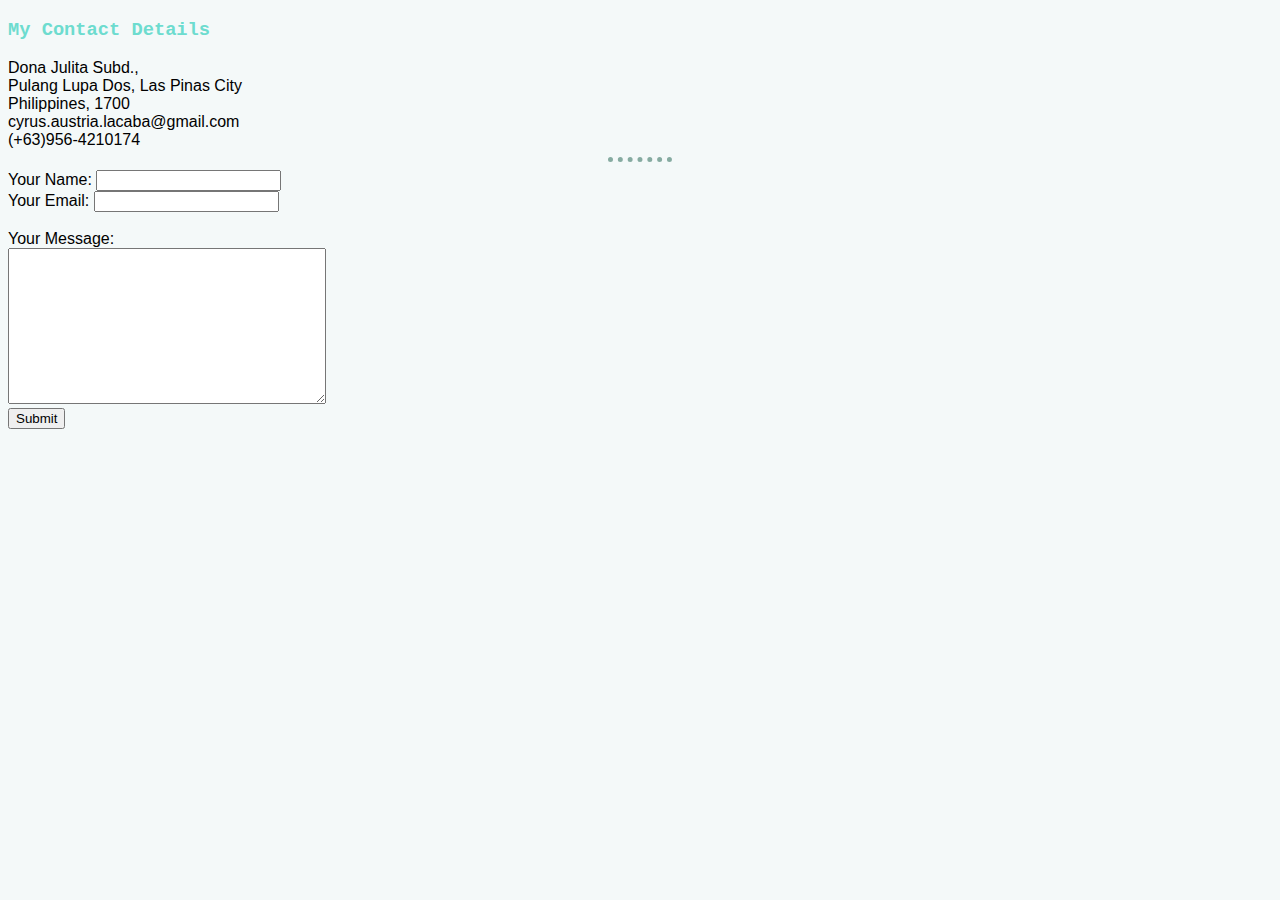
==== contact.html @ 16390618 "Add files via upload" ====
<!DOCTYPE html>
<html lang="en" dir="ltr">

<head>
  <meta charset="utf-8">
  <title>Contact</title>
  <link rel="stylesheet" href="cyrus.css">
</head>

<body>
  <h3>My Contact Details</h3>
  <emp>Dona Julita Subd., <br />
    Pulang Lupa Dos, Las Pinas City <br />
    Philippines, 1700<br /></emp>
  cyrus.austria.lacaba@gmail.com <br />
  (+63)956-4210174
  <hr />
  <form class="" action="mailto:cyrus.austria.lacaba@gmail.com" method="post" enctype="text/plain">
    <label for="yourName">Your Name:</label>
    <input type="text" name="yourName" value=""><br />
    <label for="yourEmail">Your Email:</label>
    <input type="text" name="yourEmail" value=""><br /><br />
    <label for="yourMessage">Your Message:</label><br />
    <label for=""><textarea name="yourMessage" rows="10" cols="37"></textarea><br />
    <input type="submit" value="Submit">
  </form>
</body>

</html>
---- cyrus.css ----
body {
  color: black;
  background-color: #f4f9f9;
  font-family: sans-serif;
}

header .Profile {
  width: 150px;
  height: 150px;  
}

header .Profile:hover {
  animation: Rotate 1s;
}

@keyframes Rotate {
  1%{
    transform: rotateY(90deg);
  }
  2%{
    transform: rotateY(180deg);
  }
  3%{
    transform: rotateY(270deg);
  }
  4%{
    transform: rotateY(360deg);
  }
}

header .Address {
  color: blue;
  font-family: sans-serif;
}

header .Contact {
  color: black;
  font-family: sans-serif;
}

header .Title {
  top: 0;
  color: black;
  font-family: sans-serif;
  font-size: 16px;
}

body content ul li .li_Title {
  color: blue;
  font-weight: bold;
  text-decoration: none;
  text-align: justify;
}

body content ul li::after {
  content: "\a\a";
  white-space: pre;
}

hr {
  border-style: none;
  border-top-style: dotted;
  width: 5%;
  border-width: 5px;
  border-color: #86aba1;
}

.mailme {
  display: flex;
  background: #d9e4dd;
  max-width: 330px;
  margin-top: 10px;
  padding: 20px;
  border-radius: 10px;
  box-shadow: 0 5px 25px grey;
}

h1 {
  color: #16c79a;
  font-family: "Lucida Console", "Courier New", monospace;
}

h3 {
  color: #6ddccf;
  font-family: "Lucida Console", "Courier New", monospace;
}
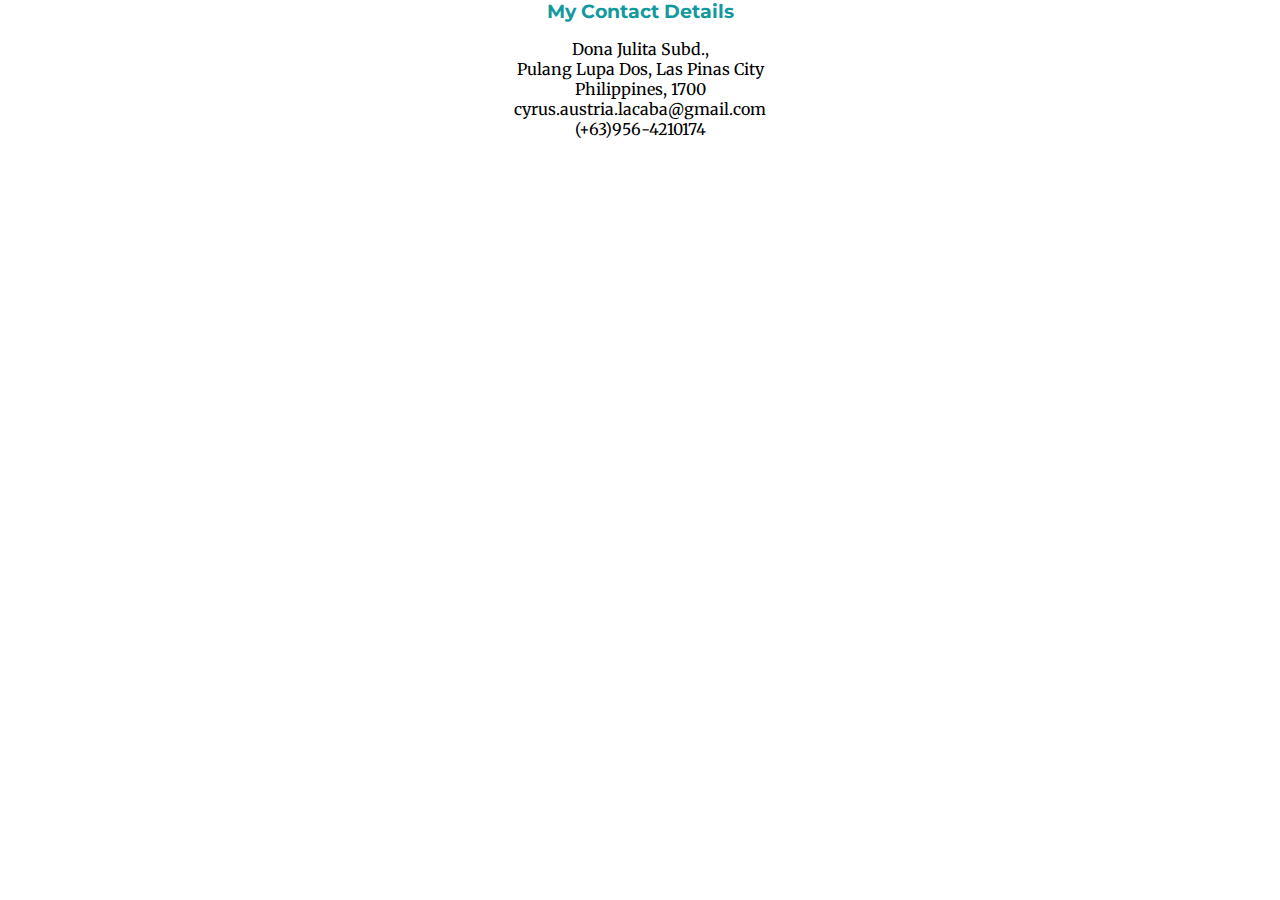
==== commit 23172998: "Add files via upload" ====
--- a/contact.html
+++ b/contact.html
@@ -1,29 +1,20 @@
 <!DOCTYPE html>
 <html lang="en" dir="ltr">
-
 <head>
   <meta charset="utf-8">
   <title>Contact</title>
-  <link rel="stylesheet" href="cyrus.css">
+  <link rel="stylesheet" href="css/styles.css">
+  <link href="https://fonts.googleapis.com/css2?family=Fredoka+One&family=Merriweather&family=Montserrat&family=Sacramento&display=swap" rel="stylesheet">
 </head>
 
 <body>
   <h3>My Contact Details</h3>
-  <emp>Dona Julita Subd., <br />
-    Pulang Lupa Dos, Las Pinas City <br />
-    Philippines, 1700<br /></emp>
-  cyrus.austria.lacaba@gmail.com <br />
-  (+63)956-4210174
-  <hr />
-  <form class="" action="mailto:cyrus.austria.lacaba@gmail.com" method="post" enctype="text/plain">
-    <label for="yourName">Your Name:</label>
-    <input type="text" name="yourName" value=""><br />
-    <label for="yourEmail">Your Email:</label>
-    <input type="text" name="yourEmail" value=""><br /><br />
-    <label for="yourMessage">Your Message:</label><br />
-    <label for=""><textarea name="yourMessage" rows="10" cols="37"></textarea><br />
-    <input type="submit" value="Submit">
-  </form>
+  <p>
+    <emp>Dona Julita Subd., <br />
+      Pulang Lupa Dos, Las Pinas City <br />
+      Philippines, 1700<br /></emp>
+    cyrus.austria.lacaba@gmail.com <br />
+    (+63)956-4210174
+  </p>  
 </body>
-
 </html>
--- a/css/styles.css
+++ b/css/styles.css
@@ -0,0 +1,248 @@
+/*
+font-family: 'Fredoka One', cursive;
+font-family: 'Merriweather', serif;
+font-family: 'Montserrat', sans-serif;
+font-family: 'Sacramento', cursive;
+*/
+body {
+  margin: 0;
+  text-align: center;
+  font-family: 'Merriweather', serif;
+}
+
+div {
+  background-color: white;
+}
+
+hr {
+  border-style: none;
+  border-top-style: dotted;
+  width: 5%;
+  border-width: 5px;
+  border-color: #86aba1;
+}
+
+h1 {
+  margin: 40px auto 0 auto;
+  font-family: 'Fredoka One', cursive;
+  text-shadow: 4px 4px grey;
+  font-size: 5.625rem; /*100% = 16px=1em....90px = 562.5% or 5.625em */
+  color: #66BFBF
+}
+
+a{
+  color: #11999E;
+}
+
+h1:hover {
+  animation: shadowx 1s;
+}
+
+img{
+  filter: drop-shadow(2px 4px 8px grey);
+}
+
+@keyframes shadowx {
+  50%{
+    text-shadow: 0 0 grey;
+  }
+  100%{
+    text-shadow: 4px 4px grey;
+  }
+}
+
+h2 {
+  font-family: 'Montserrat', sans-serif;
+  font-size: 2rem;
+}
+
+span{
+  font-weight: normal;
+}
+
+h3 {
+  margin: 0 auto 0 auto;
+  font-family: 'Montserrat', sans-serif;
+  color: #11999E
+}
+
+.profile {
+  margin-top: 50px;
+}
+
+.intro{
+  width: 50%;
+  margin:50px auto 50px auto;
+}
+
+.skills{
+  margin: 50px auto 50px auto;
+}
+
+.contact-me {
+  margin: 50px auto 50px auto;
+
+}
+
+.MyProfilePic {
+  width: 150px;
+  height: 150px;
+}
+
+.MySkillsPic1 {
+  float: left;
+  width: 15%;
+  margin-left: 100px;
+}
+
+.MySkillsPic2 {
+  float: right;
+  width: 15%;
+  margin-right: 100px
+}
+
+.top-container {
+  background-color: #eaf6f6;
+  border: 10px;
+  padding: 10px;
+  position: relative;
+  padding-top: 120px;
+}
+
+.middle-container {
+  background-color: white;
+}
+
+.top-cloud {
+  position: absolute;
+  right: 300px;
+  top: 50px;
+  animation: 10s linear 1s infinite alternate slidein;
+}
+
+@keyframes slidein {
+  0%{
+    right: 300px;
+  }
+  100%{
+    right: 1050px;
+  }
+}
+
+.bottom-cloud {
+  position: absolute;
+  left: 300px;
+  bottom: 310px;
+  animation: 10s linear 1s infinite alternate slidein2;
+}
+
+@keyframes slidein2 {
+  0%{
+    left: 300px;
+  }
+  100%{
+    left: 1050px;
+  }
+}
+
+.MyProfilePic:hover{
+  animation: Rotate 1s;
+}
+
+@keyframes Rotate {
+  1%{
+    transform: rotateY(90deg);
+  }
+  2%{
+    transform: rotateY(180deg);
+  }
+  3%{
+    transform: rotateY(270deg);
+  }
+  4%{
+    transform: rotateY(360deg);
+  }
+}
+
+.skill-row{
+  margin:50px auto 50px auto;
+  width: 50%;
+  line-height: 2;
+}
+
+table{
+  margin-left: auto;
+  margin-right: auto;
+}
+
+.bottom-container {
+  color: #eaf6f6;
+  background-color: #66bfbf;
+  text-align: center;
+  height: 100px;
+  font-family: 'Montserrat', sans-serif;
+  margin-top: 50px;
+}
+
+.comments {
+  margin-bottom: 50px;
+}
+
+.footer-gmail{
+  position:relative;
+  color: #11999E;
+  padding-right: 20px;
+  top:20px;
+}
+
+.footer-fb{
+  position: relative;
+  color:#11999E;
+  padding-left: 20px;
+  top:20px;
+}
+
+.footer-cr{
+  position: relative;
+  top:30px;
+}
+
+.BUTTON_UCQ {
+   background: #0D676C;
+   background-image: -webkit-linear-gradient(top, #0D676C, #16A3A9);
+   background-image: -moz-linear-gradient(top, #0D676C, #16A3A9);
+   background-image: -ms-linear-gradient(top, #0D676C, #16A3A9);
+   background-image: -o-linear-gradient(top, #0D676C, #16A3A9);
+   background-image: -webkit-gradient(to bottom, #0D676C, #16A3A9);
+   -webkit-border-radius: 6px;
+   -moz-border-radius: 6px;
+   border-radius: 6px;
+   color: #FFFFFF;
+   font-family: Verdana;
+   font-size: 15px;
+   font-weight: 300;
+   padding: 10px;
+   -webkit-box-shadow: 1px 1px 20px 0 #000000;
+   -moz-box-shadow: 1px 1px 20px 0 #000000;
+   box-shadow: 1px 1px 20px 0 #000000;
+   text-shadow: 1px 1px 20px #000000;
+   border: solid #337FED 0;
+   text-decoration: none;
+   display: inline-block;
+   cursor: pointer;
+   text-align: center;
+}
+
+.BUTTON_UCQ:hover {
+   border: solid #10CADD 0;
+   background: #10878D;
+   background-image: -webkit-linear-gradient(top, #10878D, #29B0D9);
+   background-image: -moz-linear-gradient(top, #10878D, #29B0D9);
+   background-image: -ms-linear-gradient(top, #10878D, #29B0D9);
+   background-image: -o-linear-gradient(top, #10878D, #29B0D9);
+   background-image: -webkit-gradient(to bottom, #10878D, #29B0D9);
+   -webkit-border-radius: 6px;
+   -moz-border-radius: 6px;
+   border-radius: 6px;
+   text-decoration: none;
+}
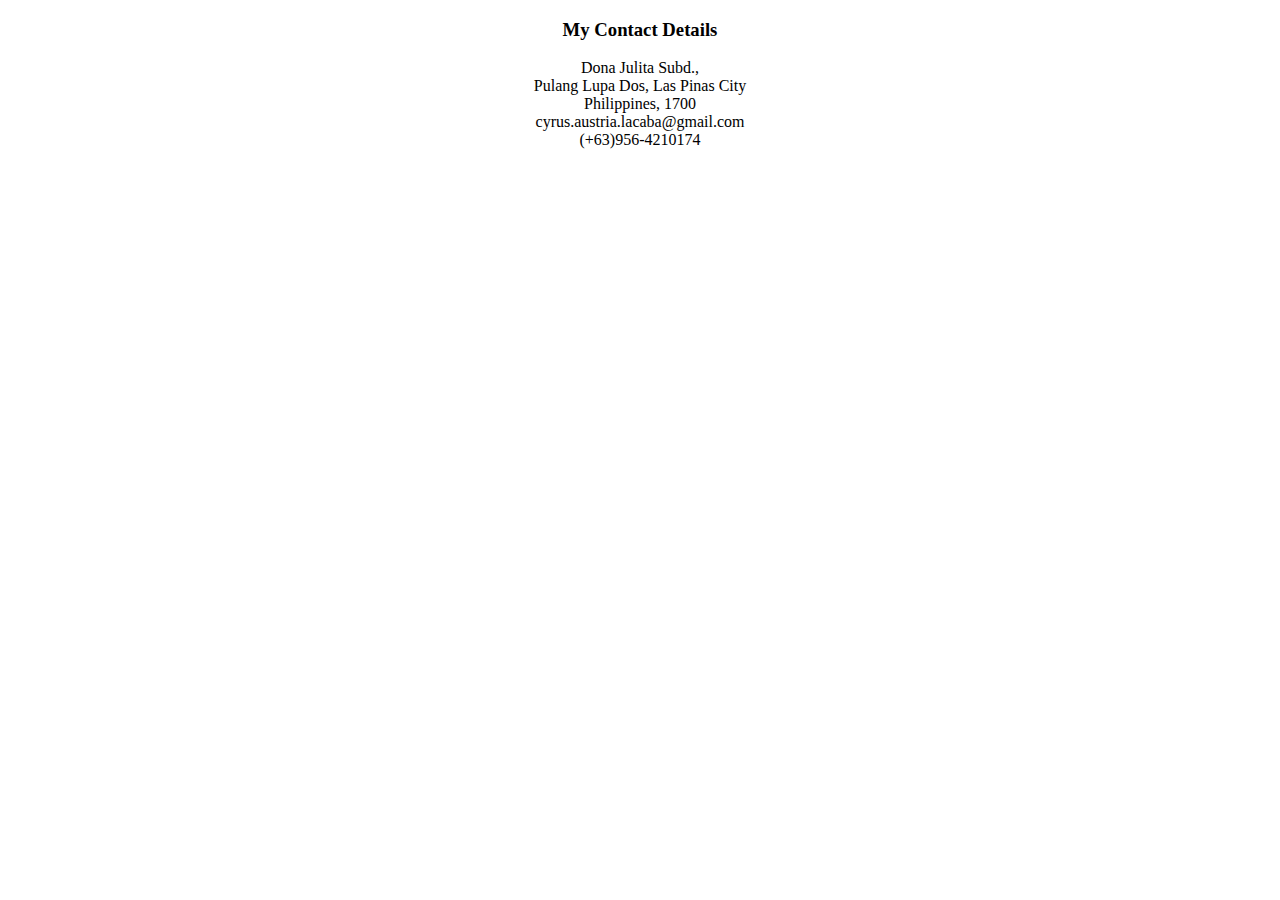
==== commit 65f64645: "Add files via upload" ====
--- a/contact.html
+++ b/contact.html
@@ -3,18 +3,22 @@
 <head>
   <meta charset="utf-8">
   <title>Contact</title>
+  <link rel="icon" href="images/favicon.ico">
   <link rel="stylesheet" href="css/styles.css">
+  <link rel="stylesheet" href="https://cdn.jsdelivr.net/npm/bootstrap@4.6.0/dist/css/bootstrap.min.css" integrity="sha384-B0vP5xmATw1+K9KRQjQERJvTumQW0nPEzvF6L/Z6nronJ3oUOFUFpCjEUQouq2+l" crossorigin="anonymous">
   <link href="https://fonts.googleapis.com/css2?family=Fredoka+One&family=Merriweather&family=Montserrat&family=Sacramento&display=swap" rel="stylesheet">
 </head>
 
 <body>
-  <h3>My Contact Details</h3>
-  <p>
-    <emp>Dona Julita Subd., <br />
-      Pulang Lupa Dos, Las Pinas City <br />
-      Philippines, 1700<br /></emp>
-    cyrus.austria.lacaba@gmail.com <br />
-    (+63)956-4210174
-  </p>  
+  <center>
+    <h3>My Contact Details</h3>
+    <p>
+      <emp>Dona Julita Subd., <br />
+        Pulang Lupa Dos, Las Pinas City <br />
+        Philippines, 1700<br /></emp>
+      cyrus.austria.lacaba@gmail.com <br />
+      (+63)956-4210174
+    </p>
+  </center>  
 </body>
 </html>
--- a/css/styles.css
+++ b/css/styles.css
@@ -1,17 +1,47 @@
-/*
-font-family: 'Fredoka One', cursive;
-font-family: 'Merriweather', serif;
-font-family: 'Montserrat', sans-serif;
-font-family: 'Sacramento', cursive;
-*/
-body {
-  margin: 0;
-  text-align: center;
-  font-family: 'Merriweather', serif;
-}
-
-div {
+.top-container {
+  position: relative;
+  background-color: #eaf6f6;
+  padding-top: 170px;
+  text-align: center;
+}
+
+.middle-container {
   background-color: white;
+  text-align: center;
+}
+
+.bottom-container {
+  color: #eaf6f6;
+  background-color: #66bfbf;
+  text-align: center;
+  height: 100px;
+  font-family: 'Montserrat', sans-serif;
+  margin-top: 50px;
+}
+
+.Home {
+  margin: auto;
+  font-family: 'Fredoka One', cursive;
+  text-shadow: 4px 4px grey;
+  color: #66BFBF
+}
+
+.Home:hover {
+  animation: shadowx 1s;
+}
+
+@keyframes shadowx {
+  50% {
+    text-shadow: 0 0 grey;
+  }
+
+  100% {
+    text-shadow: 4px 4px grey;
+  }
+}
+
+.Home_Title {
+  margin-bottom: 50px;
 }
 
 hr {
@@ -22,110 +52,37 @@
   border-color: #86aba1;
 }
 
-h1 {
-  margin: 40px auto 0 auto;
-  font-family: 'Fredoka One', cursive;
-  text-shadow: 4px 4px grey;
-  font-size: 5.625rem; /*100% = 16px=1em....90px = 562.5% or 5.625em */
-  color: #66BFBF
-}
-
-a{
-  color: #11999E;
-}
-
-h1:hover {
-  animation: shadowx 1s;
-}
-
-img{
-  filter: drop-shadow(2px 4px 8px grey);
-}
-
-@keyframes shadowx {
-  50%{
-    text-shadow: 0 0 grey;
-  }
-  100%{
-    text-shadow: 4px 4px grey;
-  }
-}
-
 h2 {
   font-family: 'Montserrat', sans-serif;
   font-size: 2rem;
-}
-
-span{
-  font-weight: normal;
-}
-
-h3 {
-  margin: 0 auto 0 auto;
+  text-align: center;
+}
+
+h5 {
+  text-align: center;
+  margin: auto auto 0 auto;
   font-family: 'Montserrat', sans-serif;
   color: #11999E
 }
 
-.profile {
-  margin-top: 50px;
-}
-
-.intro{
-  width: 50%;
-  margin:50px auto 50px auto;
-}
-
-.skills{
-  margin: 50px auto 50px auto;
-}
-
-.contact-me {
-  margin: 50px auto 50px auto;
-
-}
-
-.MyProfilePic {
-  width: 150px;
-  height: 150px;
-}
-
-.MySkillsPic1 {
-  float: left;
-  width: 15%;
-  margin-left: 100px;
-}
-
-.MySkillsPic2 {
-  float: right;
-  width: 15%;
-  margin-right: 100px
-}
-
-.top-container {
-  background-color: #eaf6f6;
-  border: 10px;
-  padding: 10px;
-  position: relative;
-  padding-top: 120px;
-}
-
-.middle-container {
-  background-color: white;
+img {
+  filter: drop-shadow(2px 4px 8px grey);
 }
 
 .top-cloud {
   position: absolute;
   right: 300px;
-  top: 50px;
+  top: 70px;
   animation: 10s linear 1s infinite alternate slidein;
 }
 
 @keyframes slidein {
-  0%{
+  0% {
     right: 300px;
   }
-  100%{
-    right: 1050px;
+
+  100% {
+    right: 600px;
   }
 }
 
@@ -137,112 +94,152 @@
 }
 
 @keyframes slidein2 {
-  0%{
+  0% {
     left: 300px;
   }
-  100%{
-    left: 1050px;
-  }
-}
-
-.MyProfilePic:hover{
+
+  100% {
+    left: 600px;
+  }
+}
+
+.MyProfilePic {
+  width: 150px;
+  height: 150px;
+  margin: auto auto 50px auto;
+}
+
+.MyProfilePic:hover {
   animation: Rotate 1s;
 }
 
 @keyframes Rotate {
-  1%{
+  1% {
     transform: rotateY(90deg);
   }
-  2%{
+
+  2% {
     transform: rotateY(180deg);
   }
-  3%{
+
+  3% {
     transform: rotateY(270deg);
   }
-  4%{
+
+  4% {
     transform: rotateY(360deg);
   }
 }
 
-.skill-row{
-  margin:50px auto 50px auto;
+.profile {
+  margin-top: 50px;
+}
+
+.intro {
+  width: 50%;
+  margin: 50px auto 50px auto;
+}
+
+.skills {
+  margin: 50px auto 50px auto;
+}
+
+.education {
+  margin: 50px auto 50px auto;
+  text-align: center;
+}
+
+.trainings {
+  margin: 50px auto 50px auto;
+  text-align: center;
+}
+
+.contact-me {
+  margin: 50px auto 50px auto;
+}
+
+.MySkillsPic1 {
+  float: left;
+  width: 15%;
+  margin-left: 100px;
+}
+
+.MySkillsPic2 {
+  float: right;
+  width: 15%;
+  margin-right: 100px
+}
+
+.skill-row {
+  margin: 50px auto 50px auto;
   width: 50%;
   line-height: 2;
 }
 
-table{
+table {
   margin-left: auto;
   margin-right: auto;
 }
 
-.bottom-container {
-  color: #eaf6f6;
-  background-color: #66bfbf;
-  text-align: center;
-  height: 100px;
-  font-family: 'Montserrat', sans-serif;
-  margin-top: 50px;
-}
-
 .comments {
   margin-bottom: 50px;
 }
 
-.footer-gmail{
-  position:relative;
+.footer-gmail {
+  position: relative;
   color: #11999E;
   padding-right: 20px;
-  top:20px;
-}
-
-.footer-fb{
-  position: relative;
-  color:#11999E;
+  top: 20px;
+}
+
+.footer-fb {
+  position: relative;
+  color: #11999E;
   padding-left: 20px;
-  top:20px;
-}
-
-.footer-cr{
-  position: relative;
-  top:30px;
+  top: 20px;
+}
+
+.footer-cr {
+  position: relative;
+  top: 30px;
 }
 
 .BUTTON_UCQ {
-   background: #0D676C;
-   background-image: -webkit-linear-gradient(top, #0D676C, #16A3A9);
-   background-image: -moz-linear-gradient(top, #0D676C, #16A3A9);
-   background-image: -ms-linear-gradient(top, #0D676C, #16A3A9);
-   background-image: -o-linear-gradient(top, #0D676C, #16A3A9);
-   background-image: -webkit-gradient(to bottom, #0D676C, #16A3A9);
-   -webkit-border-radius: 6px;
-   -moz-border-radius: 6px;
-   border-radius: 6px;
-   color: #FFFFFF;
-   font-family: Verdana;
-   font-size: 15px;
-   font-weight: 300;
-   padding: 10px;
-   -webkit-box-shadow: 1px 1px 20px 0 #000000;
-   -moz-box-shadow: 1px 1px 20px 0 #000000;
-   box-shadow: 1px 1px 20px 0 #000000;
-   text-shadow: 1px 1px 20px #000000;
-   border: solid #337FED 0;
-   text-decoration: none;
-   display: inline-block;
-   cursor: pointer;
-   text-align: center;
+  background: #0D676C;
+  background-image: -webkit-linear-gradient(top, #0D676C, #16A3A9);
+  background-image: -moz-linear-gradient(top, #0D676C, #16A3A9);
+  background-image: -ms-linear-gradient(top, #0D676C, #16A3A9);
+  background-image: -o-linear-gradient(top, #0D676C, #16A3A9);
+  background-image: -webkit-gradient(to bottom, #0D676C, #16A3A9);
+  -webkit-border-radius: 6px;
+  -moz-border-radius: 6px;
+  border-radius: 6px;
+  color: #FFFFFF;
+  font-family: Verdana;
+  font-size: 15px;
+  font-weight: 300;
+  padding: 10px;
+  -webkit-box-shadow: 1px 1px 20px 0 #000000;
+  -moz-box-shadow: 1px 1px 20px 0 #000000;
+  box-shadow: 1px 1px 20px 0 #000000;
+  text-shadow: 1px 1px 20px #000000;
+  border: solid #337FED 0;
+  text-decoration: none;
+  display: inline-block;
+  cursor: pointer;
+  text-align: center;
 }
 
 .BUTTON_UCQ:hover {
-   border: solid #10CADD 0;
-   background: #10878D;
-   background-image: -webkit-linear-gradient(top, #10878D, #29B0D9);
-   background-image: -moz-linear-gradient(top, #10878D, #29B0D9);
-   background-image: -ms-linear-gradient(top, #10878D, #29B0D9);
-   background-image: -o-linear-gradient(top, #10878D, #29B0D9);
-   background-image: -webkit-gradient(to bottom, #10878D, #29B0D9);
-   -webkit-border-radius: 6px;
-   -moz-border-radius: 6px;
-   border-radius: 6px;
-   text-decoration: none;
-}
+  border: solid #10CADD 0;
+  background: #10878D;
+  background-image: -webkit-linear-gradient(top, #10878D, #29B0D9);
+  background-image: -moz-linear-gradient(top, #10878D, #29B0D9);
+  background-image: -ms-linear-gradient(top, #10878D, #29B0D9);
+  background-image: -o-linear-gradient(top, #10878D, #29B0D9);
+  background-image: -webkit-gradient(to bottom, #10878D, #29B0D9);
+  -webkit-border-radius: 6px;
+  -moz-border-radius: 6px;
+  border-radius: 6px;
+  text-decoration: none;
+}
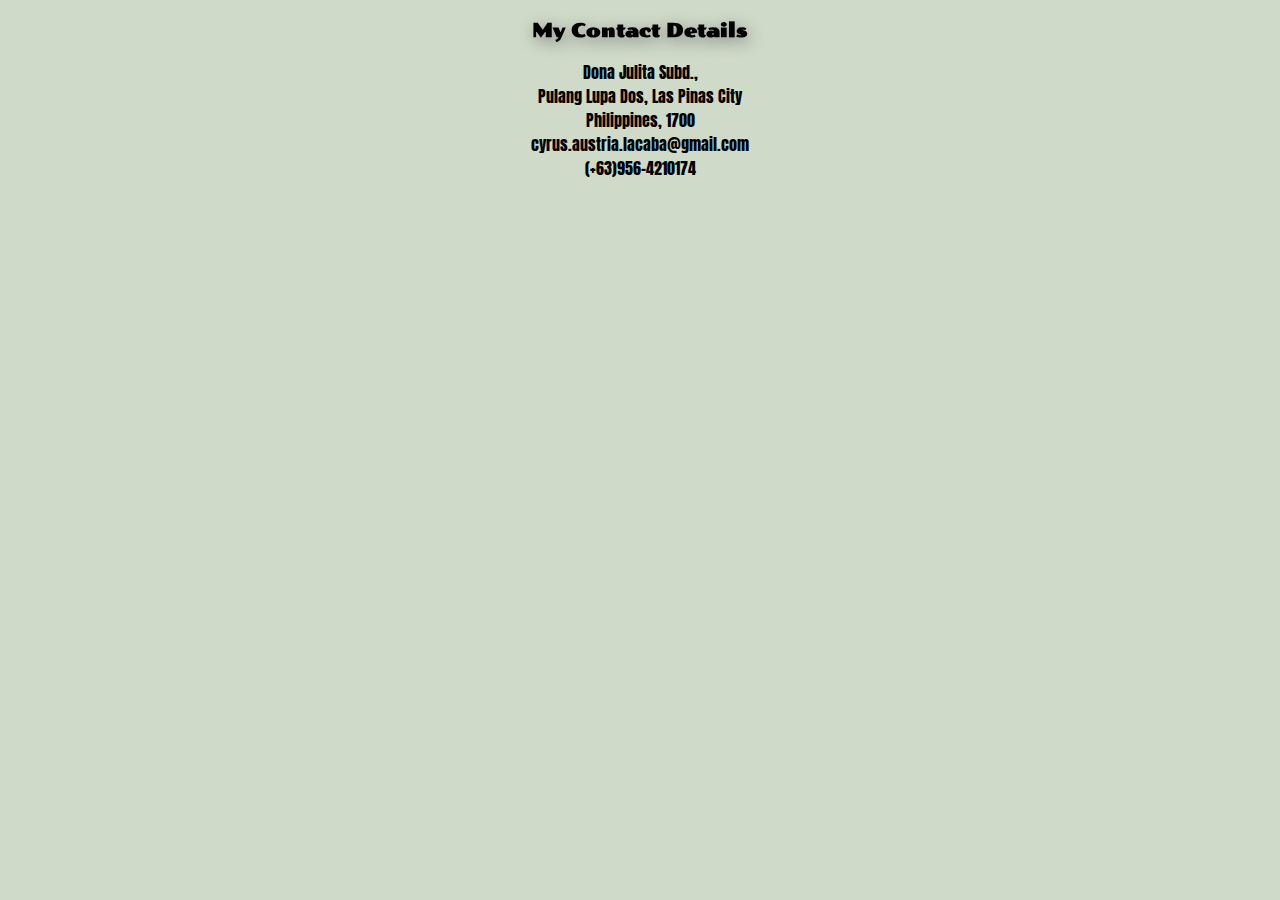
==== commit bd977137: "Add files via upload" ====
--- a/contact.html
+++ b/contact.html
@@ -1,24 +1,26 @@
 <!DOCTYPE html>
 <html lang="en" dir="ltr">
+
 <head>
   <meta charset="utf-8">
-  <title>Contact</title>
-  <link rel="icon" href="images/favicon.ico">
+  <title>Get in Touch</title>
   <link rel="stylesheet" href="css/styles.css">
-  <link rel="stylesheet" href="https://cdn.jsdelivr.net/npm/bootstrap@4.6.0/dist/css/bootstrap.min.css" integrity="sha384-B0vP5xmATw1+K9KRQjQERJvTumQW0nPEzvF6L/Z6nronJ3oUOFUFpCjEUQouq2+l" crossorigin="anonymous">
-  <link href="https://fonts.googleapis.com/css2?family=Fredoka+One&family=Merriweather&family=Montserrat&family=Sacramento&display=swap" rel="stylesheet">
+  <link rel="icon" href="favicon.ico">
+
+  <link rel="preconnect" href="https://fonts.gstatic.com">
+  <link href="https://fonts.googleapis.com/css2?family=Aclonica&family=Anton&family=Fahkwang:wght@200&family=Overlock+SC&family=Poller+One&display=swap" rel="stylesheet">
+
 </head>
 
-<body>
-  <center>
-    <h3>My Contact Details</h3>
-    <p>
-      <emp>Dona Julita Subd., <br />
-        Pulang Lupa Dos, Las Pinas City <br />
-        Philippines, 1700<br /></emp>
-      cyrus.austria.lacaba@gmail.com <br />
-      (+63)956-4210174
-    </p>
-  </center>  
+<body style="text-align:center; background-color:#cfdac8;">
+  <h3 style="font-family: 'Poller One', cursive;filter: drop-shadow(2px 4px 8px grey);">My Contact Details</h3>
+  <p style="font-family: 'Anton', sans-serif;">
+  <emp>Dona Julita Subd., <br />
+    Pulang Lupa Dos, Las Pinas City <br />
+    Philippines, 1700<br /></emp>
+  cyrus.austria.lacaba@gmail.com <br />
+  (+63)956-4210174
+  </p>
 </body>
+
 </html>
--- a/css/styles.css
+++ b/css/styles.css
@@ -1,245 +1,210 @@
-.top-container {
-  position: relative;
-  background-color: #eaf6f6;
-  padding-top: 170px;
-  text-align: center;
-}
-
-.middle-container {
-  background-color: white;
-  text-align: center;
-}
-
-.bottom-container {
-  color: #eaf6f6;
-  background-color: #66bfbf;
-  text-align: center;
-  height: 100px;
-  font-family: 'Montserrat', sans-serif;
-  margin-top: 50px;
-}
-
-.Home {
-  margin: auto;
-  font-family: 'Fredoka One', cursive;
-  text-shadow: 4px 4px grey;
-  color: #66BFBF
-}
-
-.Home:hover {
-  animation: shadowx 1s;
-}
-
-@keyframes shadowx {
-  50% {
-    text-shadow: 0 0 grey;
+table {
+  table-layout:fixed;
+  width: 510px;
+  font-family: 'Fahkwang', sans-serif;
+  font-size: 18px;
+  font-weight: bold;
+}
+
+.carousel-item {
+  height: 500px;
+}
+
+.company {
+  color: blue;
+  text-shadow: 2px 4px 8px grey;
+}
+
+.skills-bar{
+  display:inline-flex;
+  background-color: #79a3b1;
+  border-width: 1px;
+  border-radius: 30px;
+  height: 20px;
+}
+
+.skills-bar-background{
+  display:inline-flex;
+  background-color: #11698e;
+  border-width: 1px;
+  border-radius: 30px;
+  filter: drop-shadow(2px 4px 8px grey);
+  width: 200px;
+  height: 20px;
+  margin-left: 10px;
+}
+
+.skills-bar .perc10 {
+  width: 20px;
+}
+.skills-bar .perc20 {
+  width: 40px;
+}
+.skills-bar .perc30 {
+  width: 60px;
+}
+.skills-bar .perc40 {
+  width: 80px;
+}
+.skills-bar .perc50 {
+  width: 100px;
+}
+.skills-bar .perc60 {
+  width: 120px;
+}
+.skills-bar .perc70 {
+  width: 140px;
+}
+.skills-bar .perc80 {
+  width: 160px;
+}
+.skills-bar .perc90 {
+  width: 180px;
+  text-align: center;
+}
+.skills-bar .perc100 {
+  width: 200px;
+}
+
+/* Accordion Button */
+
+.accordion-btn {
+    width: 50%;
+}
+/* Navigation Bar */
+
+.navbar-brand{
+  font-family: 'Poller One', cursive;
+  font-weight: bold;
+  margin-left: 5%;
+}
+
+.navbar{
+  padding-left: 0;
+  padding-bottom: 4.5rem;
+  background-color: #092532;
+}
+
+.nav-item {
+  margin: auto 18px auto 18px;
+}
+
+.nav-link{
+  font-size: 1rem;
+}
+
+
+/* Header */
+
+.home {
+  background-color: #fff;
+  padding: 80px 30px 30px 30px;
+  text-align: center;
+}
+.skills {
+  background-color: #cfdac8;
+  padding: 30px;
+  text-align: left;
+}
+
+.experience {
+  background-color: #fff;
+  padding: 30px;
+  text-align: left;
+}
+
+.education {
+  background-color: #cfdac8;
+  padding: 30px;
+  text-align: left;
+}
+
+.work {
+  background-color: #fff;
+  padding: 30px;
+  text-align: left;
+}
+
+.content .content-home-h1{
+  display: inline-block;
+  font-family: 'Poller One', cursive;
+  text-shadow: 2px 2px grey;
+  color: Black;
+  font-size: 45px;
+  margin: auto auto 40px auto;
+}
+
+.content .content-home-h1-plain{
+  display: inline-block;
+  font-family: 'Poller One', cursive;
+  text-shadow: 2px 2px grey;
+  color: #51c2d5;
+}
+
+.content .content-home-h3{
+  font-family: 'Anton', sans-serif;
+  text-align: left;
+}
+
+.content .content-h1{
+  display: inline-block;
+  font-family: 'Poller One', cursive;
+  color: Black;
+  font-size: 40px;
+  margin: auto auto 30px auto;
+  text-decoration: underline;
+  text-align: left;
+}
+
+.content .content-skills-h3{
+  display: inline-block;
+  font-family: 'Anton', sans-serif;
+  text-align: left;
+}
+
+.content .content-h4{
+  display: inline-block;
+  font-family: 'Fahkwang', sans-serif;
+  font-size: 15px;
+  font-weight: bold;
+}
+
+.content .content-home-p{
+  font-family: 'Fahkwang', sans-serif;
+  line-height: 2;
+  font-size: 18px;
+  font-weight: bold;
+  text-align: justify;
+}
+
+/* Content */
+.MyProfilePic {
+  width: 300px;
+  height: 300px;
+  margin: 20px auto 20px auto;
+}
+
+.intro{
+  text-align: center;
+}
+
+
+/* Footer */
+#footer{
+  top:100%;
+  color: white;
+  font-size: 1rem;
+  background-color: #092532;
+  text-align: center;
+  margin-bottom: 0;
+}
+
+.footer-img{
+    padding: 10px;
+}
+
+@media (max-width: 900px) {
+  table {
+    width: 450px;
   }
-
-  100% {
-    text-shadow: 4px 4px grey;
-  }
-}
-
-.Home_Title {
-  margin-bottom: 50px;
-}
-
-hr {
-  border-style: none;
-  border-top-style: dotted;
-  width: 5%;
-  border-width: 5px;
-  border-color: #86aba1;
-}
-
-h2 {
-  font-family: 'Montserrat', sans-serif;
-  font-size: 2rem;
-  text-align: center;
-}
-
-h5 {
-  text-align: center;
-  margin: auto auto 0 auto;
-  font-family: 'Montserrat', sans-serif;
-  color: #11999E
-}
-
-img {
-  filter: drop-shadow(2px 4px 8px grey);
-}
-
-.top-cloud {
-  position: absolute;
-  right: 300px;
-  top: 70px;
-  animation: 10s linear 1s infinite alternate slidein;
-}
-
-@keyframes slidein {
-  0% {
-    right: 300px;
-  }
-
-  100% {
-    right: 600px;
-  }
-}
-
-.bottom-cloud {
-  position: absolute;
-  left: 300px;
-  bottom: 310px;
-  animation: 10s linear 1s infinite alternate slidein2;
-}
-
-@keyframes slidein2 {
-  0% {
-    left: 300px;
-  }
-
-  100% {
-    left: 600px;
-  }
-}
-
-.MyProfilePic {
-  width: 150px;
-  height: 150px;
-  margin: auto auto 50px auto;
-}
-
-.MyProfilePic:hover {
-  animation: Rotate 1s;
-}
-
-@keyframes Rotate {
-  1% {
-    transform: rotateY(90deg);
-  }
-
-  2% {
-    transform: rotateY(180deg);
-  }
-
-  3% {
-    transform: rotateY(270deg);
-  }
-
-  4% {
-    transform: rotateY(360deg);
-  }
-}
-
-.profile {
-  margin-top: 50px;
-}
-
-.intro {
-  width: 50%;
-  margin: 50px auto 50px auto;
-}
-
-.skills {
-  margin: 50px auto 50px auto;
-}
-
-.education {
-  margin: 50px auto 50px auto;
-  text-align: center;
-}
-
-.trainings {
-  margin: 50px auto 50px auto;
-  text-align: center;
-}
-
-.contact-me {
-  margin: 50px auto 50px auto;
-}
-
-.MySkillsPic1 {
-  float: left;
-  width: 15%;
-  margin-left: 100px;
-}
-
-.MySkillsPic2 {
-  float: right;
-  width: 15%;
-  margin-right: 100px
-}
-
-.skill-row {
-  margin: 50px auto 50px auto;
-  width: 50%;
-  line-height: 2;
-}
-
-table {
-  margin-left: auto;
-  margin-right: auto;
-}
-
-.comments {
-  margin-bottom: 50px;
-}
-
-.footer-gmail {
-  position: relative;
-  color: #11999E;
-  padding-right: 20px;
-  top: 20px;
-}
-
-.footer-fb {
-  position: relative;
-  color: #11999E;
-  padding-left: 20px;
-  top: 20px;
-}
-
-.footer-cr {
-  position: relative;
-  top: 30px;
-}
-
-.BUTTON_UCQ {
-  background: #0D676C;
-  background-image: -webkit-linear-gradient(top, #0D676C, #16A3A9);
-  background-image: -moz-linear-gradient(top, #0D676C, #16A3A9);
-  background-image: -ms-linear-gradient(top, #0D676C, #16A3A9);
-  background-image: -o-linear-gradient(top, #0D676C, #16A3A9);
-  background-image: -webkit-gradient(to bottom, #0D676C, #16A3A9);
-  -webkit-border-radius: 6px;
-  -moz-border-radius: 6px;
-  border-radius: 6px;
-  color: #FFFFFF;
-  font-family: Verdana;
-  font-size: 15px;
-  font-weight: 300;
-  padding: 10px;
-  -webkit-box-shadow: 1px 1px 20px 0 #000000;
-  -moz-box-shadow: 1px 1px 20px 0 #000000;
-  box-shadow: 1px 1px 20px 0 #000000;
-  text-shadow: 1px 1px 20px #000000;
-  border: solid #337FED 0;
-  text-decoration: none;
-  display: inline-block;
-  cursor: pointer;
-  text-align: center;
-}
-
-.BUTTON_UCQ:hover {
-  border: solid #10CADD 0;
-  background: #10878D;
-  background-image: -webkit-linear-gradient(top, #10878D, #29B0D9);
-  background-image: -moz-linear-gradient(top, #10878D, #29B0D9);
-  background-image: -ms-linear-gradient(top, #10878D, #29B0D9);
-  background-image: -o-linear-gradient(top, #10878D, #29B0D9);
-  background-image: -webkit-gradient(to bottom, #10878D, #29B0D9);
-  -webkit-border-radius: 6px;
-  -moz-border-radius: 6px;
-  border-radius: 6px;
-  text-decoration: none;
-}
+}
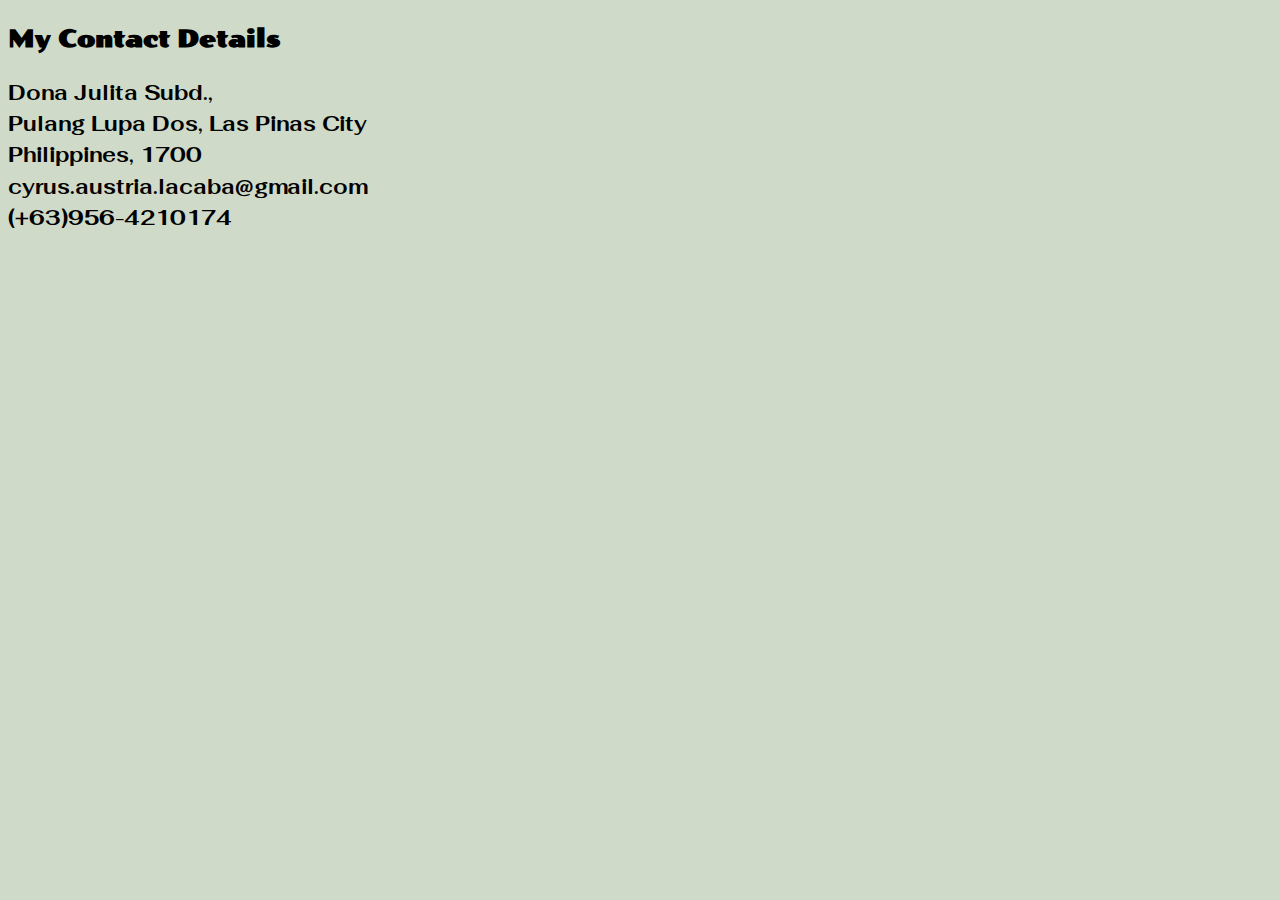
==== commit 1a995bfb: "Add files via upload" ====
--- a/contact.html
+++ b/contact.html
@@ -4,17 +4,19 @@
 <head>
   <meta charset="utf-8">
   <title>Get in Touch</title>
-  <link rel="stylesheet" href="css/styles.css">
   <link rel="icon" href="favicon.ico">
 
+  <!-- Fonts -->
   <link rel="preconnect" href="https://fonts.gstatic.com">
   <link href="https://fonts.googleapis.com/css2?family=Aclonica&family=Anton&family=Fahkwang:wght@200&family=Overlock+SC&family=Poller+One&display=swap" rel="stylesheet">
 
+  <!-- Custom CSS and JS -->
+  <link rel="stylesheet" href="css/styles.css">
 </head>
 
 <body style="text-align:center; background-color:#cfdac8;">
-  <h3 style="font-family: 'Poller One', cursive;filter: drop-shadow(2px 4px 8px grey);">My Contact Details</h3>
-  <p style="font-family: 'Anton', sans-serif;">
+  <h3 class="content-h3">My Contact Details</h3>
+  <p class="content-p">
   <emp>Dona Julita Subd., <br />
     Pulang Lupa Dos, Las Pinas City <br />
     Philippines, 1700<br /></emp>
--- a/css/styles.css
+++ b/css/styles.css
@@ -1,13 +1,19 @@
 table {
-  table-layout:fixed;
-  width: 510px;
+  table-layout: fixed;
+  width: 100%;
   font-family: 'Fahkwang', sans-serif;
-  font-size: 18px;
-  font-weight: bold;
-}
-
-.carousel-item {
-  height: 500px;
+  line-height: 1.5;
+  font-size: 1.3rem;
+  font-weight: bold;
+}
+
+td:nth-child(1) {
+  width: 40%;
+}
+
+
+H1, H2, H3, H4, H5, H6 {
+  font-family: 'Anton', sans-serif;
 }
 
 .company {
@@ -15,16 +21,16 @@
   text-shadow: 2px 4px 8px grey;
 }
 
-.skills-bar{
-  display:inline-flex;
+.skills-bar {
+  display: inline-flex;
   background-color: #79a3b1;
   border-width: 1px;
   border-radius: 30px;
   height: 20px;
 }
 
-.skills-bar-background{
-  display:inline-flex;
+.skills-bar-background {
+  display: inline-flex;
   background-color: #11698e;
   border-width: 1px;
   border-radius: 30px;
@@ -34,177 +40,240 @@
   margin-left: 10px;
 }
 
+.skills-bar .perc10,.skills-bar .perc20,.skills-bar .perc30,.skills-bar .perc40,
+.skills-bar .perc50,.skills-bar .perc60,.skills-bar .perc70,.skills-bar .perc80,
+.skills-bar .perc90,.skills-bar .perc100{
+  margin: auto 50%;
+  font-size: 0.8rem;
+  color: #fff;
+}
+
 .skills-bar .perc10 {
   width: 20px;
 }
+
 .skills-bar .perc20 {
   width: 40px;
 }
+
 .skills-bar .perc30 {
   width: 60px;
 }
+
 .skills-bar .perc40 {
   width: 80px;
 }
+
 .skills-bar .perc50 {
   width: 100px;
 }
+
 .skills-bar .perc60 {
   width: 120px;
 }
+
 .skills-bar .perc70 {
   width: 140px;
 }
+
 .skills-bar .perc80 {
   width: 160px;
 }
+
 .skills-bar .perc90 {
   width: 180px;
   text-align: center;
 }
+
 .skills-bar .perc100 {
   width: 200px;
 }
 
-/* Accordion Button */
-
-.accordion-btn {
-    width: 50%;
-}
+.float{
+	position:fixed;
+	width:40px;
+	height:40px;
+	bottom:30px;
+	right:30px;
+	background-color:#fff;
+	color:#092532;
+	border-radius:100%;
+	text-align:center;
+  opacity: 80;
+  text-decoration: none;
+  z-index: 1;
+  visibility: hidden;
+}
+
+.my-float{
+	margin-top:22px;
+}
+
+/* ----------------Header------------------------ */
+
+#MyHome {
+  width: 100%;
+  background-color: #fff;
+  padding: 8% 3% 3% 3%;
+  text-align: center;
+}
+
+#MySkills,#MyEducation {
+  width: 100%;
+  background-color: #cfdac8;
+  padding: 3%;
+  text-align: Left;
+}
+
+#MyExperience,#MyWork{
+  width: 100%;
+  background-color: #fff;
+  padding: 3%;
+  text-align: Left;
+}
+
 /* Navigation Bar */
-
-.navbar-brand{
+.navbar-brand {
   font-family: 'Poller One', cursive;
   font-weight: bold;
   margin-left: 5%;
 }
 
-.navbar{
+.navbar {
   padding-left: 0;
-  padding-bottom: 4.5rem;
   background-color: #092532;
 }
 
-.nav-item {
-  margin: auto 18px auto 18px;
-}
-
-.nav-link{
+.nav-link {
   font-size: 1rem;
-}
-
-
-/* Header */
-
-.home {
-  background-color: #fff;
-  padding: 80px 30px 30px 30px;
-  text-align: center;
-}
-.skills {
-  background-color: #cfdac8;
-  padding: 30px;
-  text-align: left;
-}
-
-.experience {
-  background-color: #fff;
-  padding: 30px;
-  text-align: left;
-}
-
-.education {
-  background-color: #cfdac8;
-  padding: 30px;
-  text-align: left;
-}
-
-.work {
-  background-color: #fff;
-  padding: 30px;
-  text-align: left;
-}
-
-.content .content-home-h1{
-  display: inline-block;
-  font-family: 'Poller One', cursive;
-  text-shadow: 2px 2px grey;
-  color: Black;
-  font-size: 45px;
-  margin: auto auto 40px auto;
-}
-
-.content .content-home-h1-plain{
-  display: inline-block;
-  font-family: 'Poller One', cursive;
-  text-shadow: 2px 2px grey;
-  color: #51c2d5;
-}
-
-.content .content-home-h3{
-  font-family: 'Anton', sans-serif;
-  text-align: left;
-}
-
-.content .content-h1{
-  display: inline-block;
-  font-family: 'Poller One', cursive;
-  color: Black;
-  font-size: 40px;
-  margin: auto auto 30px auto;
-  text-decoration: underline;
-  text-align: left;
-}
-
-.content .content-skills-h3{
-  display: inline-block;
-  font-family: 'Anton', sans-serif;
-  text-align: left;
-}
-
-.content .content-h4{
-  display: inline-block;
-  font-family: 'Fahkwang', sans-serif;
-  font-size: 15px;
-  font-weight: bold;
-}
-
-.content .content-home-p{
-  font-family: 'Fahkwang', sans-serif;
-  line-height: 2;
-  font-size: 18px;
-  font-weight: bold;
-  text-align: justify;
 }
 
 /* Content */
 .MyProfilePic {
-  width: 300px;
-  height: 300px;
-  margin: 20px auto 20px auto;
-}
-
-.intro{
-  text-align: center;
-}
-
+  width: 50%;
+  height: 50%;
+  margin: 15% auto 15% auto;
+  filter: drop-shadow(2px 4px 8px grey);
+}
+
+.content .content-h1, .content .content-h2, .content-h3, .content .content-h3, .content .content-h4 {
+  font-family: 'Poller One', cursive;
+}
+
+.content .content-h1 {
+  text-shadow: 2px 2px grey;
+  font-size: 2.5rem;
+  margin: 5% auto 5% auto;
+}
+
+.content .content-h2 {
+  text-align: left;
+  font-size: 2rem;
+}
+
+.content .content-h3, .content-h3 {
+  text-align: left;
+  font-size: 1.5rem;
+}
+
+.content .content-h4 {
+  display: inline-block;
+  font-size: 15px;
+  font-weight: bold;
+}
+
+.content .content-p,.content-p {
+  font-family: 'Fahkwang', sans-serif;
+  line-height: 1.5;
+  font-size: 1.3rem;
+  font-weight: bold;
+  text-align: justify;
+}
+
+.content .skills-p {
+  font-family: 'Fahkwang', sans-serif;
+  line-height: 1.5;
+  font-size: 1.3rem;
+  font-weight: bold;
+  text-align: left;
+}
+
+.download-btn {
+  margin: 5%;
+}
 
 /* Footer */
-#footer{
-  top:100%;
+#footer {
   color: white;
   font-size: 1rem;
   background-color: #092532;
   text-align: center;
-  margin-bottom: 0;
-}
-
-.footer-img{
-    padding: 10px;
-}
-
-@media (max-width: 900px) {
+}
+
+.footer-img {
+  padding: 10px;
+}
+
+@media only screen and (max-width: 600px) {
+
   table {
-    width: 450px;
-  }
-}
+    table-layout: fixed;
+    width: 100%;
+    font-size: 1.1rem;
+  }
+
+
+/* Content */
+
+#MyHome {
+  width: 100%;
+  background-color: #fff;
+  padding: 8% 3% 3% 3%;
+  text-align: center;
+}
+
+#MySkills,#MyEducation {
+  width: 100%;
+  background-color: #cfdac8;
+  padding: 3%;
+  text-align: Left;
+}
+
+#MyExperience,#MyWork{
+  width: 100%;
+  background-color: #fff;
+  padding: 3%;
+  text-align: Left;
+}
+
+  /* Nav Bar */
+  .nav-item {
+    margin-left: 5%;
+  }
+
+  .content .content-h1 {
+    text-shadow: 2px 2px grey;
+    font-size: 2rem;
+    margin: 5% auto 5% auto;
+  }
+
+  .content .content-h2 {
+    font-size: 1.8rem;
+  }
+
+  .content .content-h3 {
+    font-size: 1.4rem;
+  }
+
+  .content .content-h4 {
+    font-size: 1.3rem;
+  }
+
+  .content .content-p {
+    font-size: 1.2rem;
+  }
+
+  .content .skills-p {
+    font-size: 1.2rem;
+  }
+}
